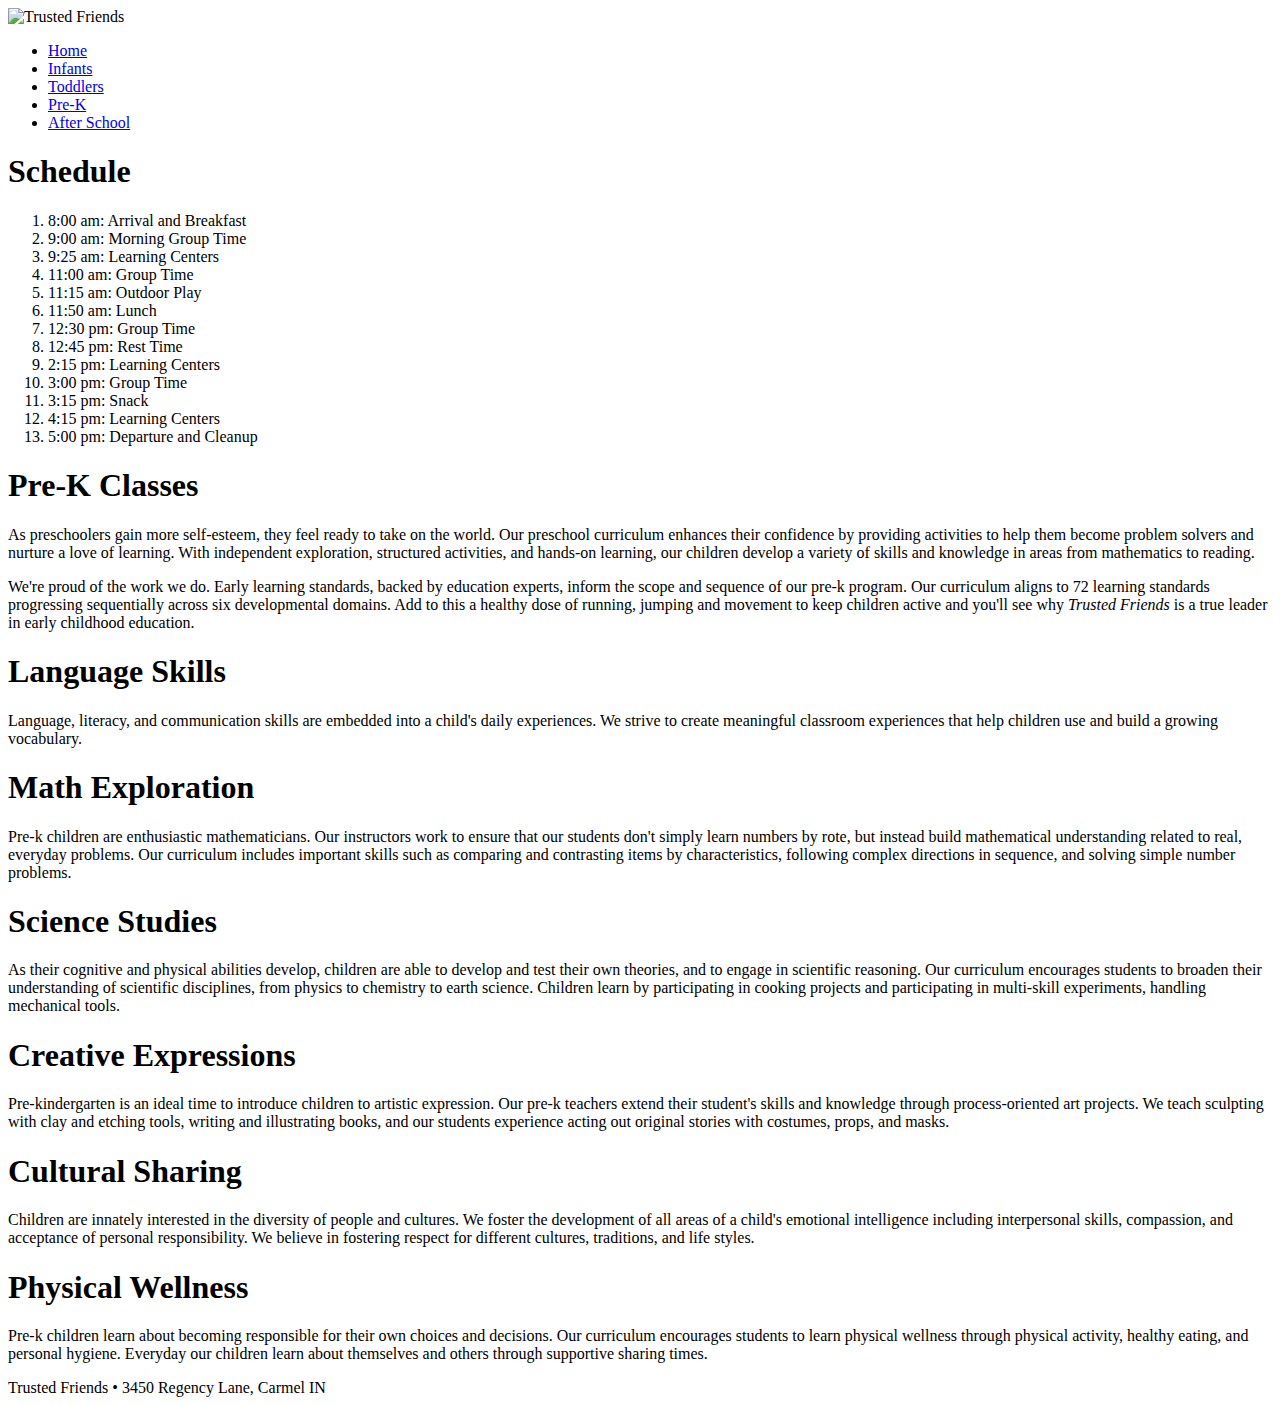
==== tf_prek.html @ 18fc392a "Media Queries" ====
<!DOCTYPE html>
<html>

<head>
      <!--
   New Perspectives on HTML5 and CSS3, 7th Edition
   Tutorial 5
   Tutorial Case
   
   Pre-K Classes offered by Trusted Friends
   Author: Anthony S.A Gradillas
   Date:   11.15.18   
   
   Filename: tf_prek.html
   -->

      <title>Pre-K Classes at Trusted Friends</title>
      <meta charset="utf-8" />
      <meta name="viewport" content="width=device-width, initial-scale=1" />
</head>

<body>
      <header>
            <img src="tf_logo.png" alt="Trusted Friends" />

            <nav class="horizontal">
                  <ul>
                        <li><a href="tf_home.html">Home</a></li>
                        <li><a href="#">Infants</a></li>
                        <li><a href="#">Toddlers</a></li>
                        <li><a href="#" id="currentPage">Pre-K</a></li>
                        <li><a href="#">After School</a></li>
                  </ul>
            </nav>
      </header>

      <aside>
            <h1>Schedule</h1>
            <ol>
                  <li> 8:00 am: Arrival and Breakfast</li>
                  <li> 9:00 am: Morning Group Time</li>
                  <li> 9:25 am: Learning Centers</li>
                  <li>11:00 am: Group Time</li>
                  <li>11:15 am: Outdoor Play</li>
                  <li>11:50 am: Lunch</li>
                  <li>12:30 pm: Group Time</li>
                  <li>12:45 pm: Rest Time</li>
                  <li> 2:15 pm: Learning Centers</li>
                  <li> 3:00 pm: Group Time</li>
                  <li> 3:15 pm: Snack</li>
                  <li> 4:15 pm: Learning Centers</li>
                  <li> 5:00 pm: Departure and Cleanup</li>
            </ol>
      </aside>

      <section id="main">
            <article id="overview">
                  <h1>Pre-K Classes</h1>
                  <p>As preschoolers gain more self-esteem, they feel ready to take on the world.
                        Our preschool curriculum enhances their confidence by providing activities to
                        help them become problem solvers and nurture a love of learning. With independent
                        exploration, structured activities, and hands-on learning, our children develop
                        a variety of skills and knowledge in areas from mathematics to reading.</p>
                  <p>We're proud of the work we do. Early learning standards, backed by education experts,
                        inform the scope and sequence of our pre-k program. Our curriculum aligns to
                        72 learning standards progressing sequentially across six developmental domains.
                        Add to this a healthy dose of running, jumping and movement to keep children active
                        and you'll see why <em>Trusted Friends</em> is a true leader in early
                        childhood education.</p>
            </article>

            <section id="topics">
                  <article>
                        <h1>Language Skills</h1>
                        <p>Language, literacy, and communication skills are embedded into a child's
                              daily experiences. We strive to create meaningful classroom experiences that
                              help children use and build a growing vocabulary.</p>
                  </article>
                  <article>
                        <h1>Math Exploration</h1>
                        <p>Pre-k children are enthusiastic mathematicians. Our instructors work to ensure that
                              our students don't simply learn numbers by rote, but instead build mathematical
                              understanding related to real, everyday problems. Our curriculum includes
                              important skills such as comparing and contrasting items by characteristics,
                              following complex directions in sequence, and solving simple number problems.</p>
                  </article>
                  <article>
                        <h1>Science Studies</h1>
                        <p>As their cognitive and physical abilities develop, children are able to develop and test
                              their own theories, and to engage in scientific reasoning. Our curriculum encourages
                              students
                              to broaden their understanding of scientific disciplines, from physics to chemistry to
                              earth science. Children learn by participating in cooking projects and participating in
                              multi-skill experiments, handling mechanical tools.</p>
                  </article>
                  <article>
                        <h1>Creative Expressions</h1>
                        <p>Pre-kindergarten is an ideal time to introduce children to artistic expression. Our
                              pre-k teachers extend their student's skills and knowledge through process-oriented art
                              projects. We teach sculpting with clay and etching tools, writing and illustrating books,
                              and our students experience acting out original stories with costumes, props, and masks.</p>
                  </article>
                  <article>
                        <h1>Cultural Sharing</h1>
                        <p>Children are innately interested in the diversity of people and cultures. We
                              foster the development of all areas of a child's emotional intelligence including
                              interpersonal
                              skills, compassion, and acceptance of personal responsibility. We believe in fostering
                              respect for different cultures, traditions, and life styles.</p>
                  </article>
                  <article>
                        <h1>Physical Wellness</h1>
                        <p>Pre-k children learn about becoming responsible for their own choices and decisions.
                              Our curriculum encourages students to learn physical wellness through physical activity,
                              healthy eating, and personal hygiene. Everyday our children learn about themselves and
                              others through supportive sharing times.</p>
                  </article>
            </section>

      </section>

      <footer>
            Trusted Friends &#8226; 3450 Regency Lane, Carmel IN
      </footer>
</body>

</html>
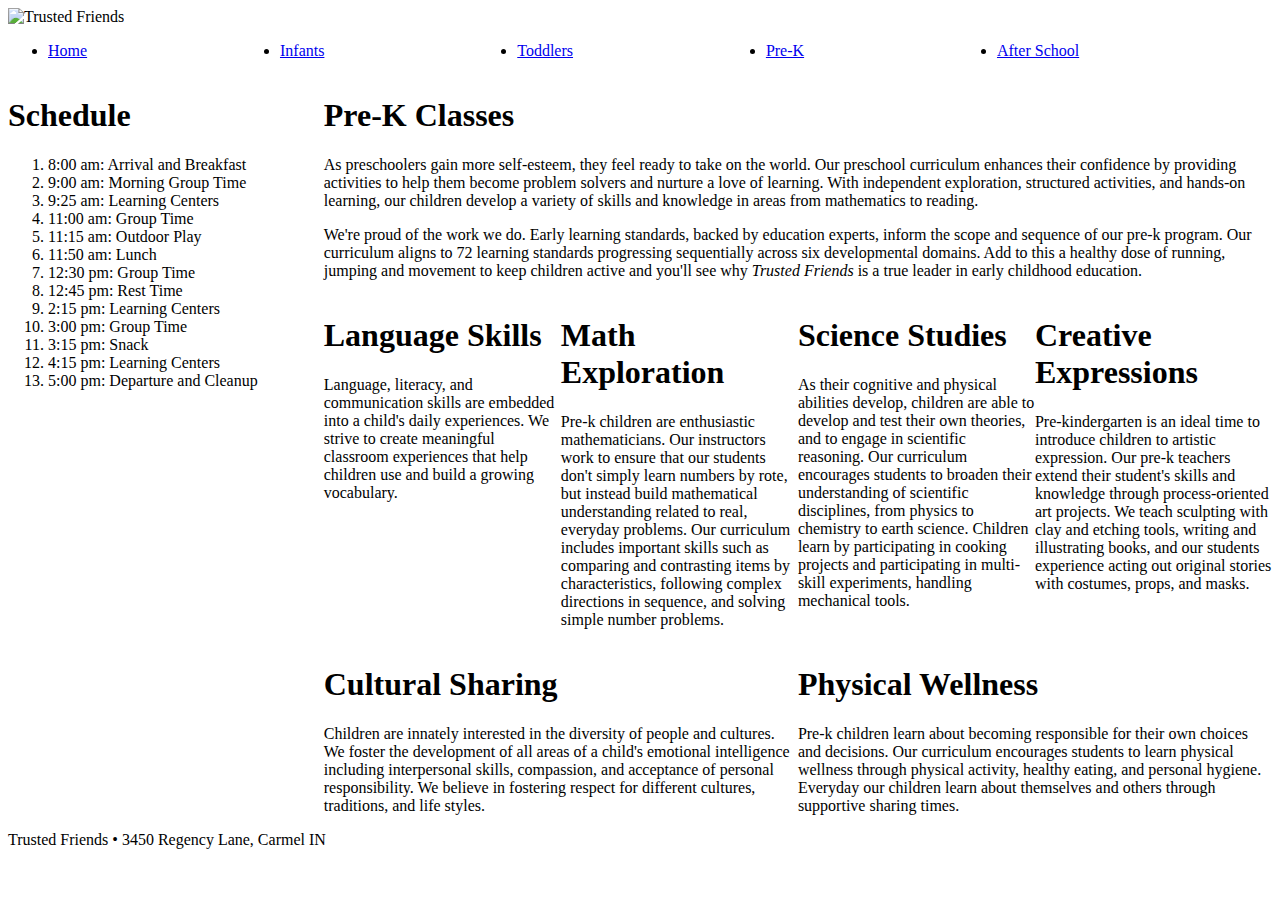
==== commit 929b7aae: "Final commit" ====
--- a/tf_prek.html
+++ b/tf_prek.html
@@ -17,6 +17,10 @@
       <title>Pre-K Classes at Trusted Friends</title>
       <meta charset="utf-8" />
       <meta name="viewport" content="width=device-width, initial-scale=1" />
+      <link rel="stylesheet" href="tf_reset.css">
+      <link rel="stylesheet" href="tf_styles2.css">
+      <link rel="stylesheet" href="tf_flex.css">
+      <link rel="stylesheet" href="tf_navicon.css">
 </head>
 
 <body>
--- a/tf_flex.css
+++ b/tf_flex.css
@@ -0,0 +1,92 @@
+@charset "utf-8";
+
+/*
+   New Perspectives on HTML5 and CSS3, 7th Edition
+   Tutorial 5
+   Tutorial Case
+   
+   Author: Anthony S.A Gradillas
+   Date:   11.15.18     
+   
+   Filename: tf_flex.css
+   
+   This file contains the flex styles used in the Trusted Friends
+   Pre-K Classes page.
+
+*/
+
+
+/* ================
+  Base Flex Styles
+  ================
+*/
+body {
+    display: -webkit-flex;
+    display: flex;
+    -webkit-flex-flow: row wrap;
+    flex-flow: row wrap;
+}
+
+header,
+footer {
+    width: 100%;
+
+}
+
+aside {
+    -webkit-flex: 1 1 120px;
+    flex: 1 1 120px;
+}
+
+section#main {
+    -webkit-flex: 3 1 361px;
+    flex: 3 1 361px;
+}
+
+section#topics {
+    display: -webkit-flex;
+    display: flex;
+    -webkit-flex-flow: row wrap;
+    flex-flow: row wrap;
+}
+
+section#topics article {
+    -webkit-flex: 1 1 200px;
+    flex: 1 1 200px;
+
+}
+
+/* =========================
+   Mobile Styles: 0 to 480px
+   =========================
+ */
+
+@media only screen and (max-width: 480px) {
+    aside {
+        -webkit-order: 99;
+        order: 99;
+    }
+
+    footer {
+        -webkit-order: 100;
+        order: 100;
+    }
+}
+
+/* ============================================
+   Tablet and Desktop Styles: 481px and greater
+   ============================================
+ */
+
+@media only screen and (min-width: 481px) {
+    nav.horizontal ul {
+        display: -webkit-flex;
+        display: flex;
+        -webkit-flex-flow: row nowrap;
+        flex-flow: row nowrap;
+    }
+
+    nav.horizontal li {
+        -webkit-flex: 1 1 auto;
+    }
+}--- a/tf_navicon.css
+++ b/tf_navicon.css
@@ -0,0 +1,44 @@
+@charset "utf-8";
+
+/*
+   New Perspectives on HTML5 and CSS3, 7th Edition
+   Tutorial 5
+   Tutorial Case
+   
+   Author: Anthony S.A Gradillas
+   Date:   11.15.18    
+   
+   Filename: tf_navicon.css
+   
+   This file contains styles used to control 
+   a navicon menu.
+
+*/
+
+
+/* ===========
+   Base Styles
+   ===========
+*/
+a#navicon {
+    display: none;
+}
+
+/* ===============================
+   Mobile Devices: 0 to 480px 
+   ===============================
+*/
+@media only screen and (max-width: 480px) {
+    a#navicon {
+        display: block;
+    }
+
+    nav.horizontal ul {
+        display: none;
+    }
+
+    a#navicon:hover+ul,
+    nav.horizontal ul:hover {
+        display: block;
+    }
+}